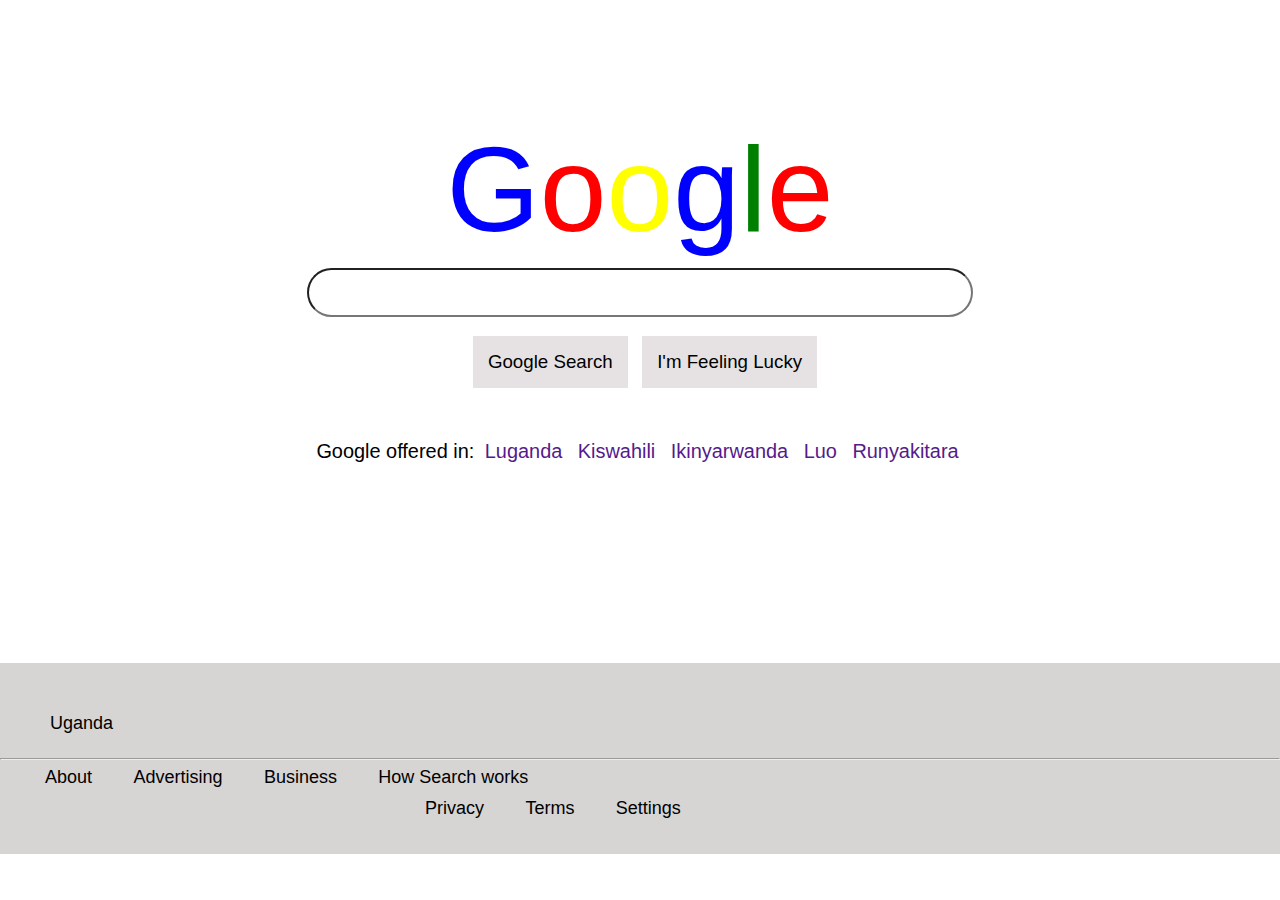
==== google_homepage.html @ 564680fb "Google home" ====
<!DOCTYPE html>
<html lang="en-US">
    <head>
        <meta http-equiv="content-type" content="text/head": charset="UTF-8"/>
        <meta name="viewport" content="width=device-width, initial-scale=1.0">
        <title>Google Home Page</title>
        <style>
            body {
                margin: 0;
                padding: 0;
                overflow: hidden;
                font-family: Arial, Helvetica, sans-serif;
            }
           
            p {
                text-align: center;
                margin-bottom: 10px;
                font-size: 120px;
                text-shadow: 5px;
            }
            .lists {
                font-size: 24px;
                text-align: center;
                cursor: pointer;
            }
            a {
                text-decoration: none;
                padding: 5px;
            }
            form {
                text-align: center;
            }
            input {
                box-sizing: border-box;
                box-shadow: 1px 0 transparent;
                border-radius: 30px;
                width: 50em;
                padding: 15px;
                position: relative;
            }
            h5 {
                font-weight: lighter;
            }
            
            h4 {
                font-size: 18px;
                font-weight: normal;
                margin-left: 50px;
            }
            h3 {
                display: inline-flex;
                box-sizing: border-box;
                box-shadow: 0 0 0;
                background-color: rgb(230, 226, 227);
                border-bottom: 40px;
                margin-left: 10px;
                padding: 15px;
                font-weight: lighter;
                opacity: 1;
                cursor: pointer;
            }
            .button1 {
                text-align: center;
            }
            
            li {
                text-decoration: none;
                font-size: 18px;
                padding: 5px;
                display: inline;
                margin-right: 30px;
                list-style-type: none;
                
            }
            .row {
                display: inline-flex;
                margin-right: 50px;
                
            }
            hr {
                box-sizing: border-box;
                box-shadow: 1px transparent transparent;
                padding: 0;
            }
           
            .row1 {
                display: inline-flex;
                margin-left: 380px;
                text-align: right;
            }
            .footer {
                background-color: rgba(173, 167, 167, 0.485);
                text-align: left;
                width: 100%;
                padding: 30px 0;
                margin-bottom: 20px;
                margin-top: 200px;
                padding-top: 70px;
                font-size: 5px;
            }
            .footer h4  {
                padding-top: 10px;
                margin-top: -30px;
            }
            .Gblue{
                color: blue;
            }
            .ored {
                color: red;
            }
            .oyellow {
                color: yellow;
            }
            .lgreen {
                color: green;
            }
           
        </style>
    </head>
    <body>
        <section class="header">
            <p><span class="Gblue">G</span><span class="ored">o</span><span class="oyellow">o</span><span class="Gblue">g</span><span class="lgreen">l</span><span class="ored">e</span></p>
            <form>
                <input type="search">
                <span><i class="fa fa-search"></i></span>
            </form>
            <div class="button1">
                <h3>Google Search</h3>
                <h3>I'm Feeling Lucky</h3>
            </div>
            <div class="lists">
                <h5>Google offered in:
                    <a href="">Luganda</a>
                    <a href="">Kiswahili</a>
                    <a href="">Ikinyarwanda</a>
                    <a href="">Luo</a>
                    <a href="">Runyakitara</a>
                </h5>
            </div>
        </section>
        <section class="footer">
            <h4>Uganda</h4>
            <hr>
            <div class="row">
                <ul>
                    <li>About</li>
                    <li>Advertising</li>
                    <li>Business</li>
                    <li>How Search works</li>
                </ul>
            </div>
            <div class="row1">
                <ul>
                    <li>Privacy</li>
                    <li>Terms</li>
                    <li>Settings</li>
                </ul>
            </div>
        </section>
    </body>
</html>
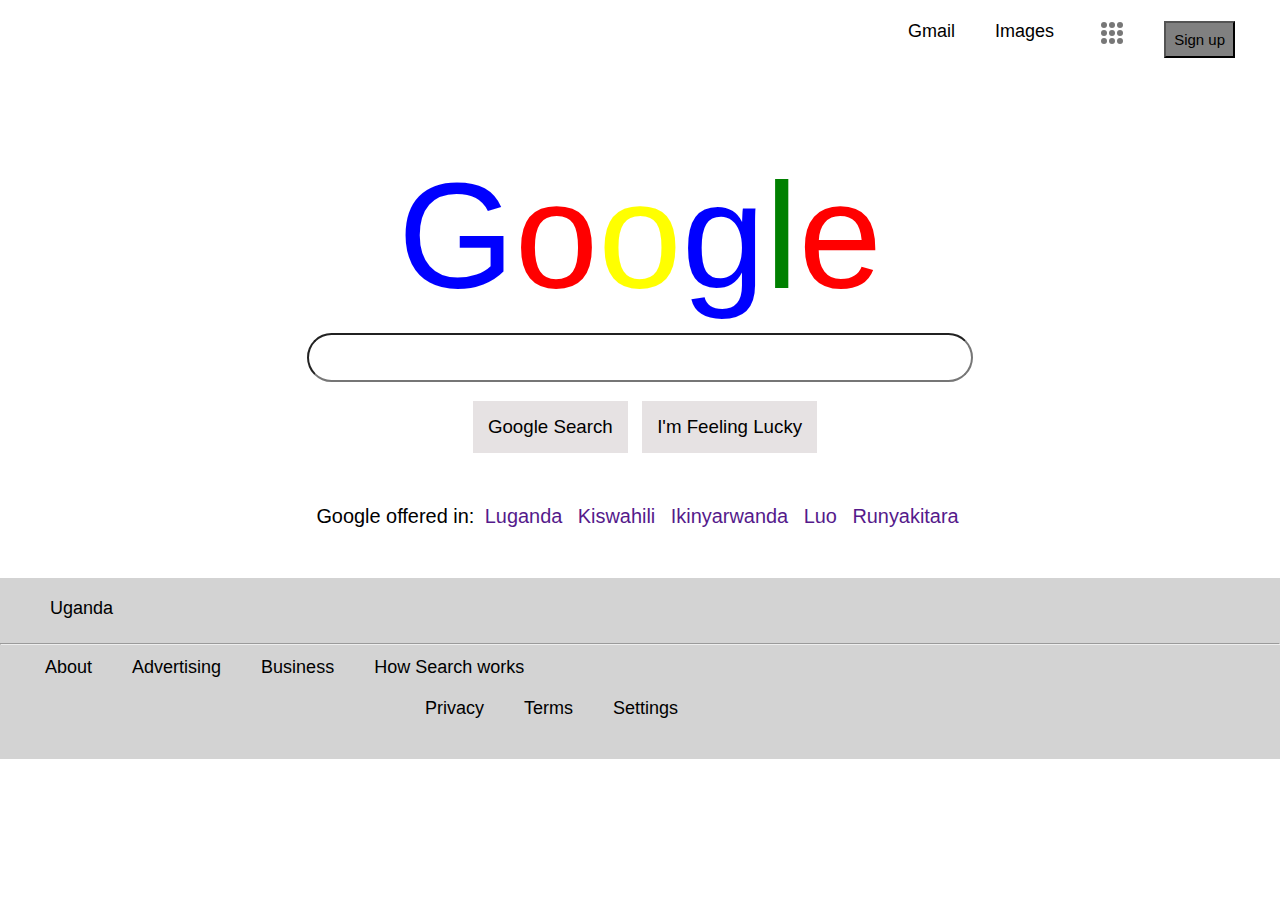
==== commit b077496e: "homepage modified" ====
--- a/google_homepage.html
+++ b/google_homepage.html
@@ -3,122 +3,32 @@
     <head>
         <meta http-equiv="content-type" content="text/head": charset="UTF-8"/>
         <meta name="viewport" content="width=device-width, initial-scale=1.0">
+        <link rel="stylesheet" href="style.css">
         <title>Google Home Page</title>
-        <style>
-            body {
-                margin: 0;
-                padding: 0;
-                overflow: hidden;
-                font-family: Arial, Helvetica, sans-serif;
-            }
-           
-            p {
-                text-align: center;
-                margin-bottom: 10px;
-                font-size: 120px;
-                text-shadow: 5px;
-            }
-            .lists {
-                font-size: 24px;
-                text-align: center;
-                cursor: pointer;
-            }
-            a {
-                text-decoration: none;
-                padding: 5px;
-            }
-            form {
-                text-align: center;
-            }
-            input {
-                box-sizing: border-box;
-                box-shadow: 1px 0 transparent;
-                border-radius: 30px;
-                width: 50em;
-                padding: 15px;
-                position: relative;
-            }
-            h5 {
-                font-weight: lighter;
-            }
-            
-            h4 {
-                font-size: 18px;
-                font-weight: normal;
-                margin-left: 50px;
-            }
-            h3 {
-                display: inline-flex;
-                box-sizing: border-box;
-                box-shadow: 0 0 0;
-                background-color: rgb(230, 226, 227);
-                border-bottom: 40px;
-                margin-left: 10px;
-                padding: 15px;
-                font-weight: lighter;
-                opacity: 1;
-                cursor: pointer;
-            }
-            .button1 {
-                text-align: center;
-            }
-            
-            li {
-                text-decoration: none;
-                font-size: 18px;
-                padding: 5px;
-                display: inline;
-                margin-right: 30px;
-                list-style-type: none;
-                
-            }
-            .row {
-                display: inline-flex;
-                margin-right: 50px;
-                
-            }
-            hr {
-                box-sizing: border-box;
-                box-shadow: 1px transparent transparent;
-                padding: 0;
-            }
-           
-            .row1 {
-                display: inline-flex;
-                margin-left: 380px;
-                text-align: right;
-            }
-            .footer {
-                background-color: rgba(173, 167, 167, 0.485);
-                text-align: left;
-                width: 100%;
-                padding: 30px 0;
-                margin-bottom: 20px;
-                margin-top: 200px;
-                padding-top: 70px;
-                font-size: 5px;
-            }
-            .footer h4  {
-                padding-top: 10px;
-                margin-top: -30px;
-            }
-            .Gblue{
-                color: blue;
-            }
-            .ored {
-                color: red;
-            }
-            .oyellow {
-                color: yellow;
-            }
-            .lgreen {
-                color: green;
-            }
-           
-        </style>
     </head>
+
     <body>
         <section class="header">
+            <div class="navbar">
+                <ul>
+                    <li>Gmail</li>
+                    <li>Images</li>
+                    <li>
+                        <div class="menu">
+                            <div class="menu1"></div>
+                            <div class="menu1"></div>
+                            <div class="menu1"></div>
+                            <div class="menu1"></div>
+                            <div class="menu1"></div>
+                            <div class="menu1"></div>
+                            <div class="menu1"></div>
+                            <div class="menu1"></div>
+                            <div class="menu1"></div>
+                        </div>
+                    </li>
+                    <li><button class="sign">Sign up</button></li>
+                </ul>
+            </div>
             <p><span class="Gblue">G</span><span class="ored">o</span><span class="oyellow">o</span><span class="Gblue">g</span><span class="lgreen">l</span><span class="ored">e</span></p>
             <form>
                 <input type="search">
--- a/style.css
+++ b/style.css
@@ -0,0 +1,145 @@
+
+body {
+    margin: 0;
+    padding: 0;
+    overflow: hidden;
+    font-family: Arial, Helvetica, sans-serif;
+}
+.navbar {
+    float: right;
+    display: inline;
+    margin: -150px;
+    margin-right: 10px;
+}
+li {
+    float: left;
+}
+.menu {
+    width: 30px;
+    display: flex;
+    flex-wrap: wrap;
+    align-items: center;
+    justify-content: right;
+}
+.menu .menu1 {
+    background-color: #777777;
+    border-radius: 50%;
+    padding: 3px;
+    margin: 1px;
+}
+.sign {
+    font-size: 15px;
+    background-color: grey;
+    padding: 8px;
+    box-sizing: border-box;
+    box-shadow: 1px 0 transparent;
+}
+.sign:hover {
+    background-color: lightblue;
+}
+p {
+    text-align: center;
+    margin-bottom: 10px;
+    font-size: 150px;
+    text-shadow: 5px;
+}
+.lists {
+    font-size: 24px;
+    text-align: center;
+    cursor: pointer;
+}
+a {
+    text-decoration: none;
+    padding: 5px;
+}
+form {
+    text-align: center;
+}
+input {
+    box-sizing: border-box;
+    box-shadow: 1px 0 transparent;
+    border-radius: 30px;
+    width: 50em;
+    padding: 15px;
+    position: relative;
+}
+h5 {
+    font-weight: lighter;
+}
+
+h4 {
+    font-size: 18px;
+    font-weight: normal;
+    margin-left: 50px;
+}
+h3 {
+    display: inline-flex;
+    box-sizing: border-box;
+    box-shadow: 0 0 0;
+    background-color: rgb(230, 226, 227);
+    border-bottom: 40px;
+    margin-left: 10px;
+    padding: 15px;
+    font-weight: lighter;
+    opacity: 1;
+    cursor: pointer;
+}
+.button1 {
+    text-align: center;
+}
+h3:hover {
+    transition: 1s;
+    background-color: rgb(94, 107, 68);
+}
+
+li {
+    text-decoration: none;
+    font-size: 18px;
+    padding: 5px;
+    display: inline;
+    margin-right: 30px;
+    list-style-type: none;
+    
+}
+.row {
+    display: inline-flex;
+    margin-right: 50px;
+    
+}
+hr {
+    box-sizing: border-box;
+    box-shadow: 1px transparent transparent;
+    padding: 0;
+}
+
+.row1 {
+    display: inline-flex;
+    margin-left: 380px;
+    text-align: right;
+}
+.footer {
+    background-color: lightgray;
+    text-align: left;
+    width: 100%;
+    padding: 30px 0;
+    margin-bottom: 20px;
+    margin-top: 50px;
+    padding-top: 70px;
+    font-size: 5px;
+}
+.footer h4  {
+    padding-top: 10px;
+    margin-top: -60px;
+}
+.Gblue{
+    color: blue;
+}
+.ored {
+    color: red;
+}
+.oyellow {
+    color: yellow;
+}
+.lgreen {
+    color: green;
+}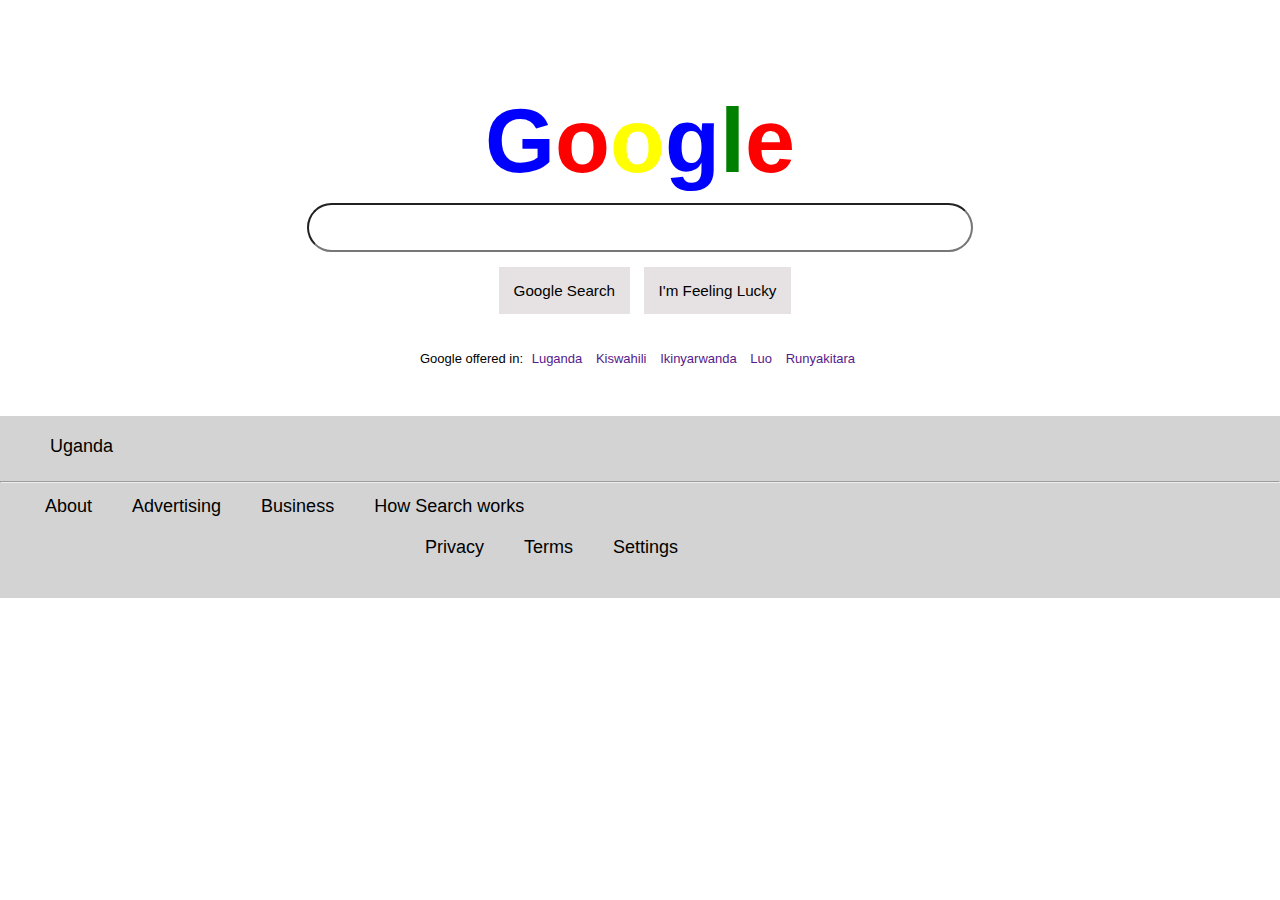
==== commit 7f6cba59: "adding icons" ====
--- a/google_homepage.html
+++ b/google_homepage.html
@@ -6,7 +6,6 @@
         <link rel="stylesheet" href="style.css">
         <title>Google Home Page</title>
     </head>
-
     <body>
         <section class="header">
             <div class="navbar">
@@ -25,21 +24,28 @@
                             <div class="menu1"></div>
                             <div class="menu1"></div>
                         </div>
-                    </li>
+                    </li> 
                     <li><button class="sign">Sign up</button></li>
                 </ul>
             </div>
-            <p><span class="Gblue">G</span><span class="ored">o</span><span class="oyellow">o</span><span class="Gblue">g</span><span class="lgreen">l</span><span class="ored">e</span></p>
-            <form>
-                <input type="search">
-                <span><i class="fa fa-search"></i></span>
-            </form>
+            <p class="google_logo"><span class="Gblue">G</span><span class="ored">o</span><span class="oyellow">o</span><span class="Gblue">g</span><span class="lgreen">l</span><span class="ored">e</span></p>
+            <div>
+                <form>
+                    <input class="fa-solid fa-magnifying-glass" type="search">
+                </form>
+                <div>
+                    <i class="fa-solid fa-magnifying-glass"></i>
+                    <i class="fa-solid fa-microphone"></i>
+                    <i class="fa-regular fa-camera"></i>
+                </div>
+            </div>
+            
             <div class="button1">
                 <h3>Google Search</h3>
                 <h3>I'm Feeling Lucky</h3>
             </div>
-            <div class="lists">
-                <h5>Google offered in:
+            <div class="language">
+                <h5 class="language_links">Google offered in:
                     <a href="">Luganda</a>
                     <a href="">Kiswahili</a>
                     <a href="">Ikinyarwanda</a>
--- a/style.css
+++ b/style.css
@@ -1,4 +1,12 @@
+.google_logo {
+    font-size: 90px;
+    font-weight: 600;
+    font-family: Arial, Helvetica, sans-serif;
+}
 
+.language_links {
+font-size: small;
+}
 body {
     margin: 0;
     padding: 0;
@@ -29,10 +37,11 @@
 }
 .sign {
     font-size: 15px;
-    background-color: grey;
+    background-color: rgba(230, 226, 227);
     padding: 8px;
     box-sizing: border-box;
     box-shadow: 1px 0 transparent;
+    border: none;
 }
 .sign:hover {
     background-color: lightblue;
@@ -43,7 +52,7 @@
     font-size: 150px;
     text-shadow: 5px;
 }
-.lists {
+.language {
     font-size: 24px;
     text-align: center;
     cursor: pointer;
@@ -86,6 +95,7 @@
 }
 .button1 {
     text-align: center;
+    font-size: 13px;
 }
 h3:hover {
     transition: 1s;
